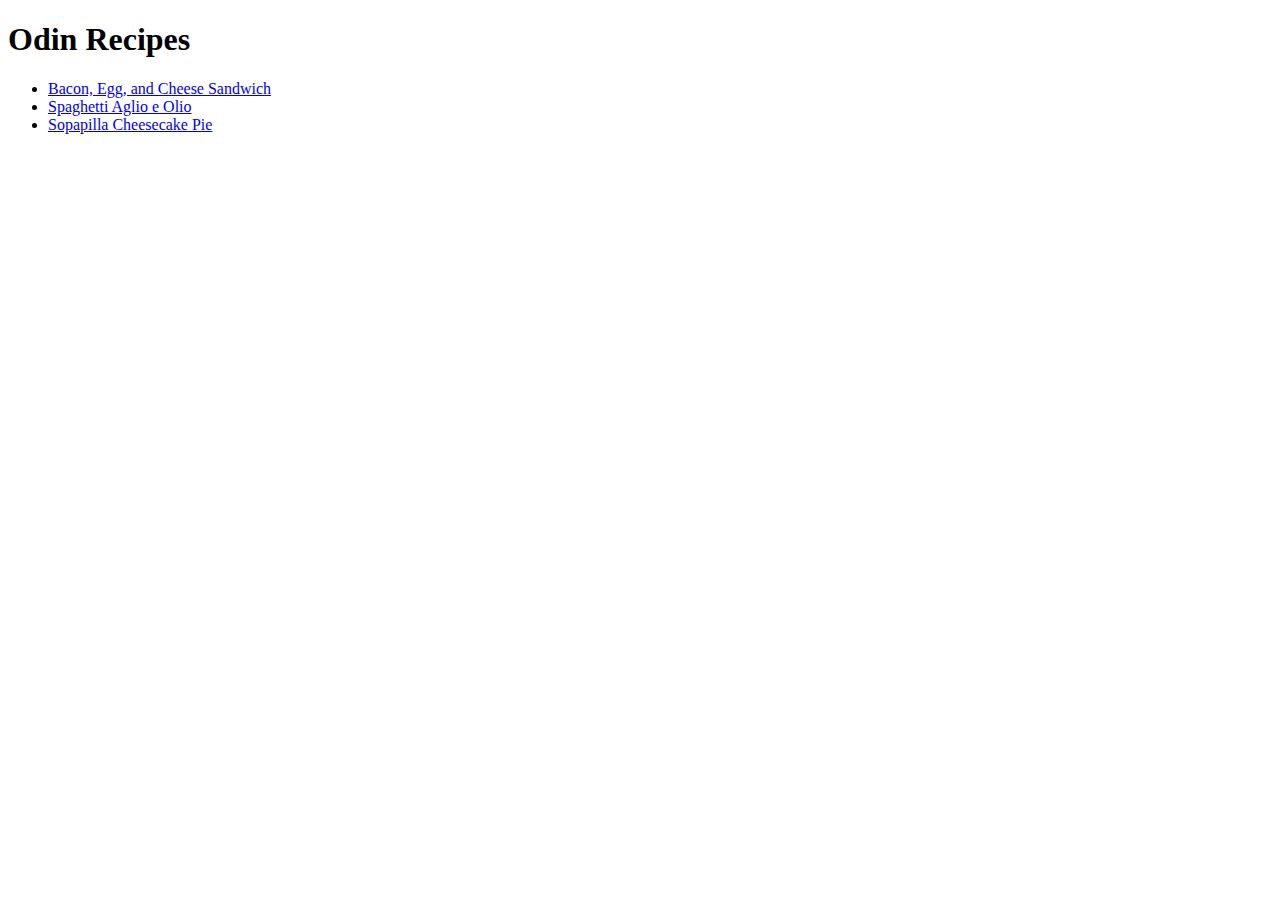
==== index.html @ 82ac581e "Complete the Recipes Project adding three recipes" ====
<!DOCTYPE html>
<html lang="en">
<head>
    <meta charset="UTF-8">
    <meta name="viewport" content="width=device-width, initial-scale=1.0">
    <title>Document</title>
</head>
<body>
    <h1>Odin Recipes</h1>

    
    <ul>
        <li><a href = ./recipes/bacon-egg-cheese-sandwich.html>Bacon, Egg, and Cheese Sandwich</a></li>
        <li><a href = ./recipes/spaghetti-aglio-e-olio.html>Spaghetti Aglio e Olio</a></li>
        <li><a href = ./recipes/sopapilla-cheesecake-pie.html>Sopapilla Cheesecake Pie</a></li>
    </ul>
</body>
</html>
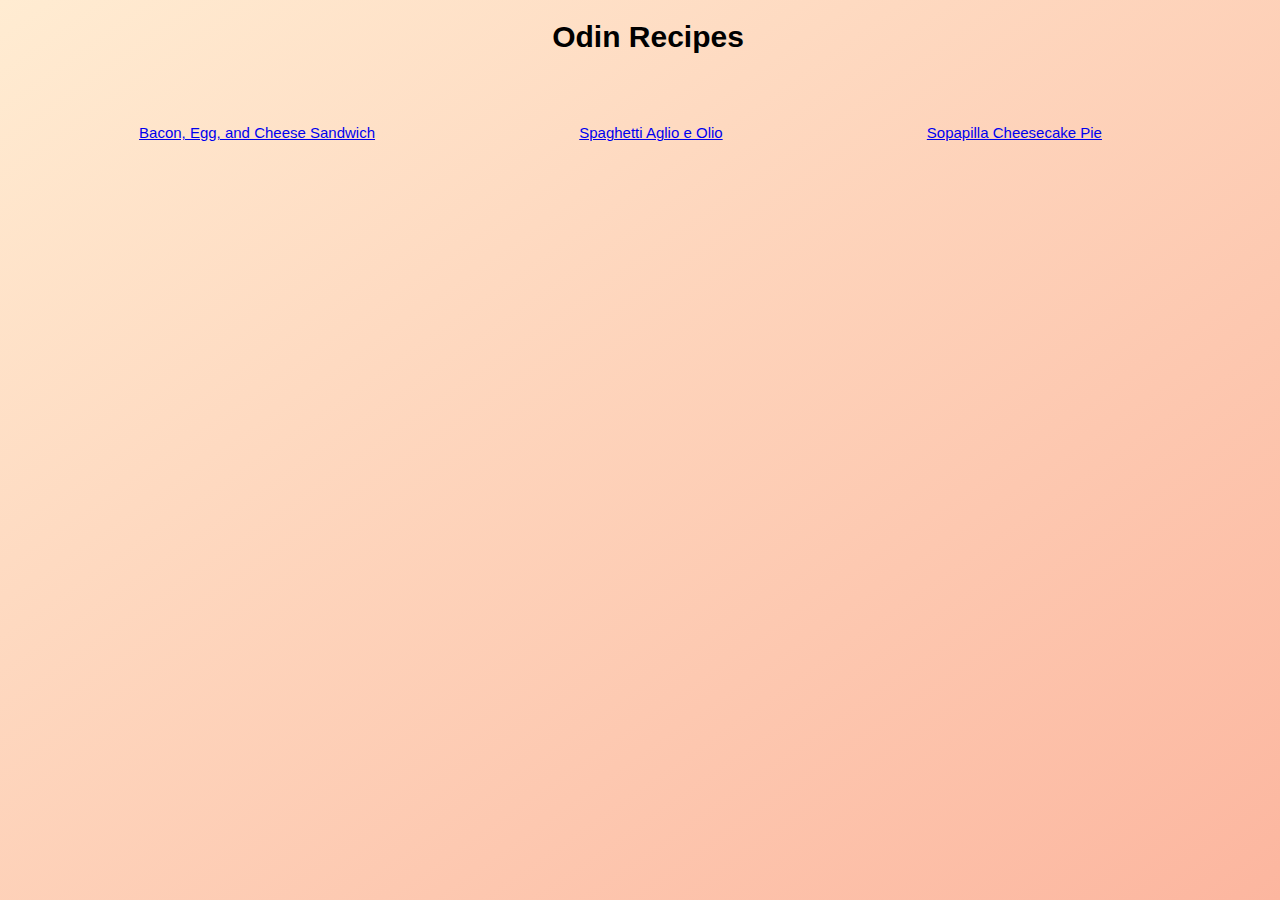
==== commit 35cf506a: "Add a color gradient background and format texts" ====
--- a/index.html
+++ b/index.html
@@ -1,18 +1,19 @@
 <!DOCTYPE html>
 <html lang="en">
-<head>
-    <meta charset="UTF-8">
-    <meta name="viewport" content="width=device-width, initial-scale=1.0">
-    <title>Document</title>
-</head>
-<body>
-    <h1>Odin Recipes</h1>
-
-    
-    <ul>
-        <li><a href = ./recipes/bacon-egg-cheese-sandwich.html>Bacon, Egg, and Cheese Sandwich</a></li>
-        <li><a href = ./recipes/spaghetti-aglio-e-olio.html>Spaghetti Aglio e Olio</a></li>
-        <li><a href = ./recipes/sopapilla-cheesecake-pie.html>Sopapilla Cheesecake Pie</a></li>
-    </ul>
-</body>
+    <head>
+        <meta charset="UTF-8">
+        <meta name="viewport" content="width=device-width, initial-scale=1.0">
+        <title>Document</title>
+        <link rel = "stylesheet" href = "css/style.css">
+    </head>
+    <body class = "main-page">
+        <h1>Odin Recipes</h1>  
+        <div class = "recipe-links">
+            <ul>
+                <li><a href = ./recipes/bacon-egg-cheese-sandwich.html>Bacon, Egg, and Cheese Sandwich</a></li>
+                <li><a href = ./recipes/spaghetti-aglio-e-olio.html>Spaghetti Aglio e Olio</a></li>
+                <li><a href = ./recipes/sopapilla-cheesecake-pie.html>Sopapilla Cheesecake Pie</a></li>
+            </ul>
+        </div>
+    </body>
 </html>--- a/css/style.css
+++ b/css/style.css
@@ -0,0 +1,50 @@
+/* Styling for all pages */
+
+html{
+    background-image: linear-gradient(to bottom right, #ffecd2, #fcb69f);
+    background-size:cover;
+    background-repeat: no-repeat;
+    background-attachment: fixed;
+    height: 100%;
+    font-family: Georgia, Helvetica, "Futura";
+
+}
+
+/* Styling for recipe pages */
+img {
+    display: block;
+    margin: auto;
+
+    height: 500px;
+    width: auto;
+
+}
+
+.food-title {
+    text-align: center;
+    width: 100%;
+}
+
+/* Styling for index page */
+.main-page {
+    font-size: 15px;
+    text-align: center;
+    width: 100%;
+}
+.main-page h1 {
+    font-size: 2em;
+}
+
+.recipe-links ul {
+    list-style: none;
+    margin-right: 55px;
+    padding: 0;
+    
+}
+
+.recipe-links ul li {
+    display: inline-block;
+    margin: 50px 100px 50px 100px;
+    padding: 0px; 
+}
+
